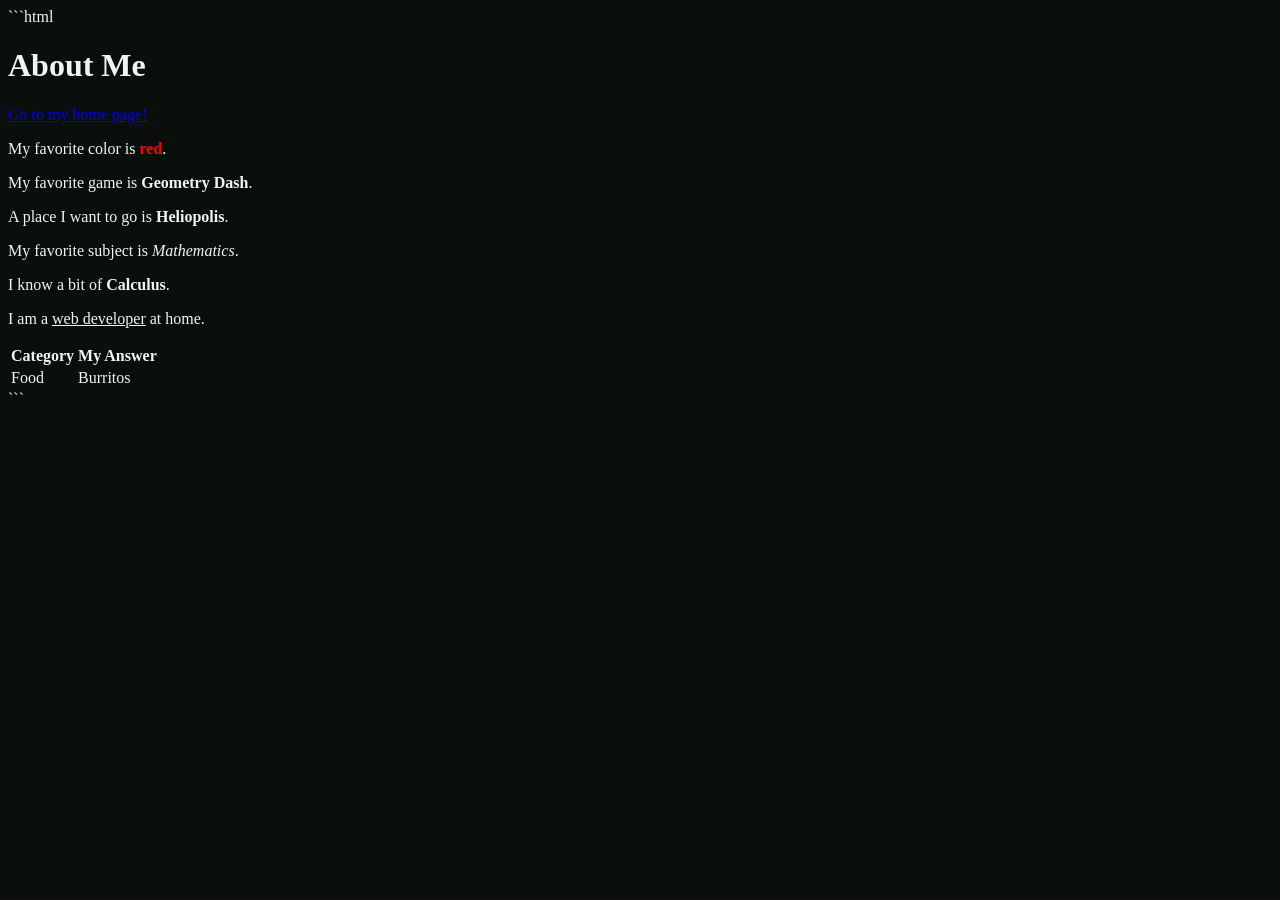
==== about_me.html @ 6a78ab3f "Red is red" ====
```html
<!DOCTYPE html>
<html>
<head>
  <title>About Me</title>
  <link rel="stylesheet" href="style.css">
</head>

<body>
  <h1>About Me</h1>

  <p><a href="index.html">Go to my home page!</a></p>

  <p>My favorite color is <b style="color: red;">red</b>.</p>
  <p>My favorite game is <b>Geometry Dash</b>.</p>
  <p>A place I want to go is <b>Heliopolis</b>.</p>
  <p>My favorite subject is <i>Mathematics</i>.</p>
  <p>I know a bit of <b>Calculus</b>.</p>
  <p>I am a <u>web developer</u> at home.</p>

  <table>
    <tr>
      <th>Category</th>
      <th>My Answer</th>
    </tr>

    <tr>
      <td>Food</td>
      <td>Burritos</td>
    </tr>
  </table>

</body>
</html>
```
---- style.css ----
body {
  color: #F2F4F1;
  background-color: #0B0F0C;
  font-family: 'Times New Roman', Times, serif;
}

.subtitle {
  color: #B8C2B5;
  border: 2px solid #355C3A;
  padding: 20px;
  margin: auto;
  width: 300px;
}

#page-title {
  font-size: 48px;
  color: #6FAF5F;
}

#my-name {
  color: #F2F4F1;
  font-size: 80px;
}

.ant-image {
  width: 300px;
  height: auto;
  margin: 10px;
  border-radius: 8px;
  border: 2px solid #355C3A;
}
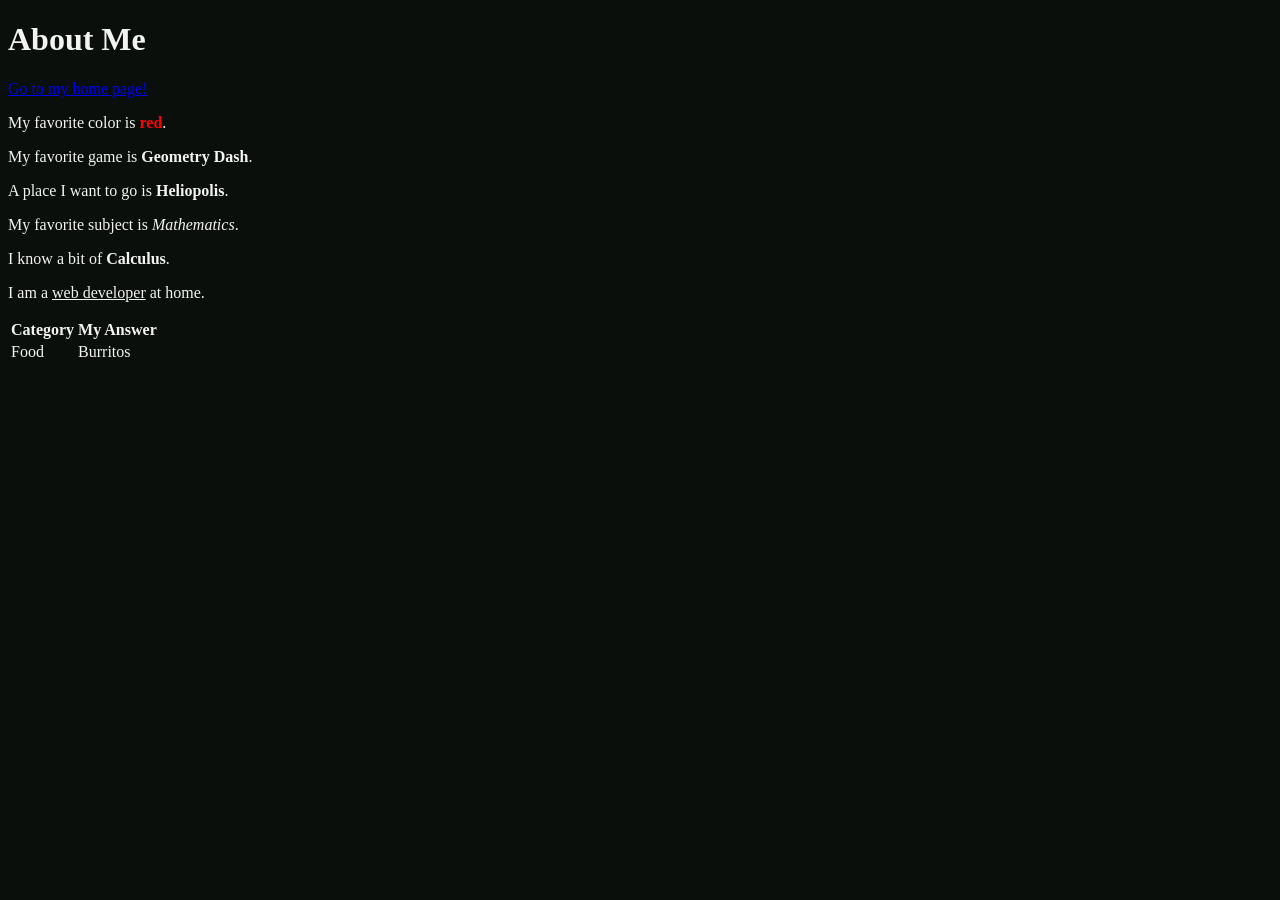
==== commit d37ad050: "End Beta" ====
--- a/about_me.html
+++ b/about_me.html
@@ -1,4 +1,3 @@
-```html
 <!DOCTYPE html>
 <html>
 <head>
@@ -31,5 +30,4 @@
   </table>
 
 </body>
-</html>
-```+</html>
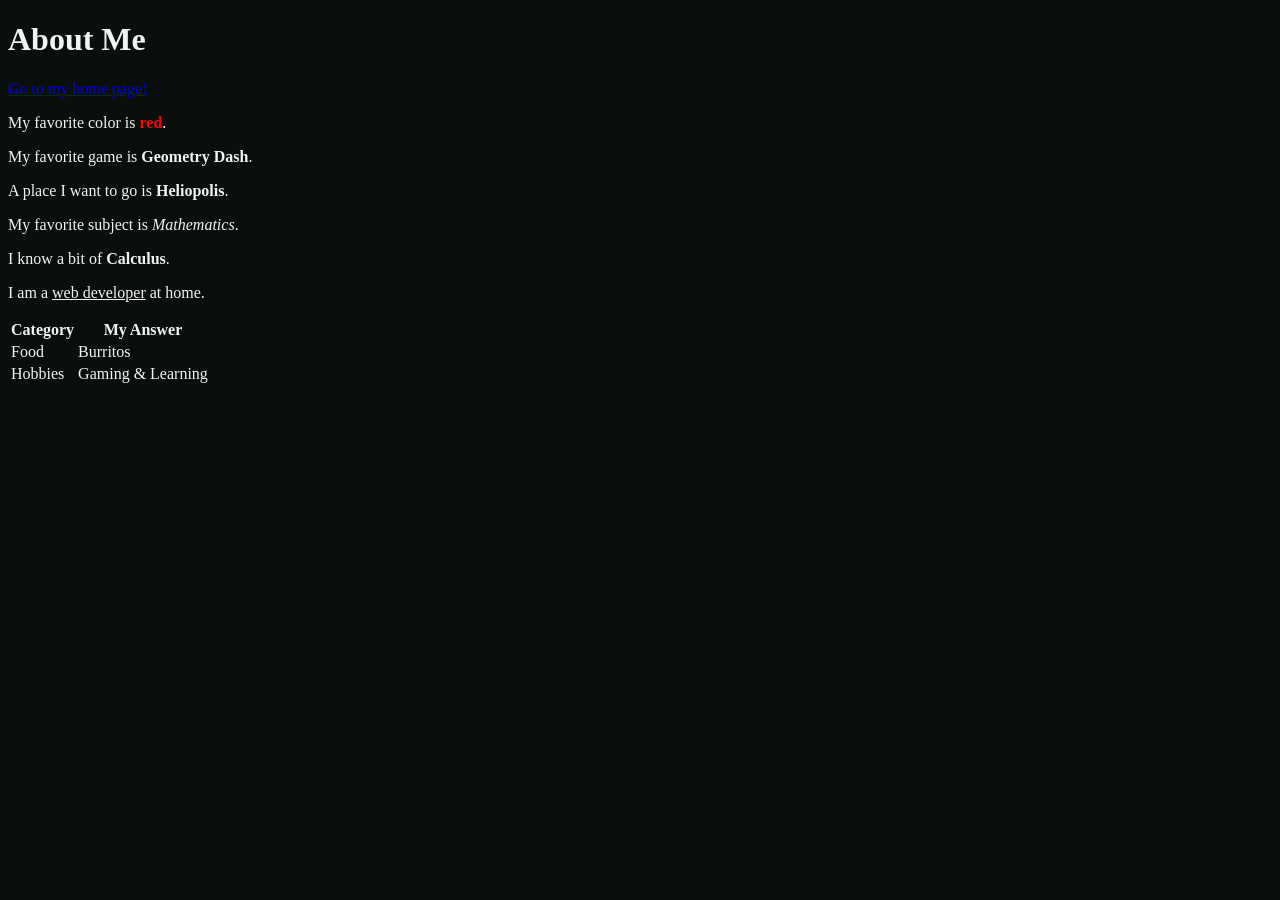
==== commit 0779665c: "More About Me" ====
--- a/about_me.html
+++ b/about_me.html
@@ -27,6 +27,11 @@
       <td>Food</td>
       <td>Burritos</td>
     </tr>
+
+    <tr>
+      <td>Hobbies</td>
+      <td>Gaming & Learning</td>
+    </tr>
   </table>
 
 </body>
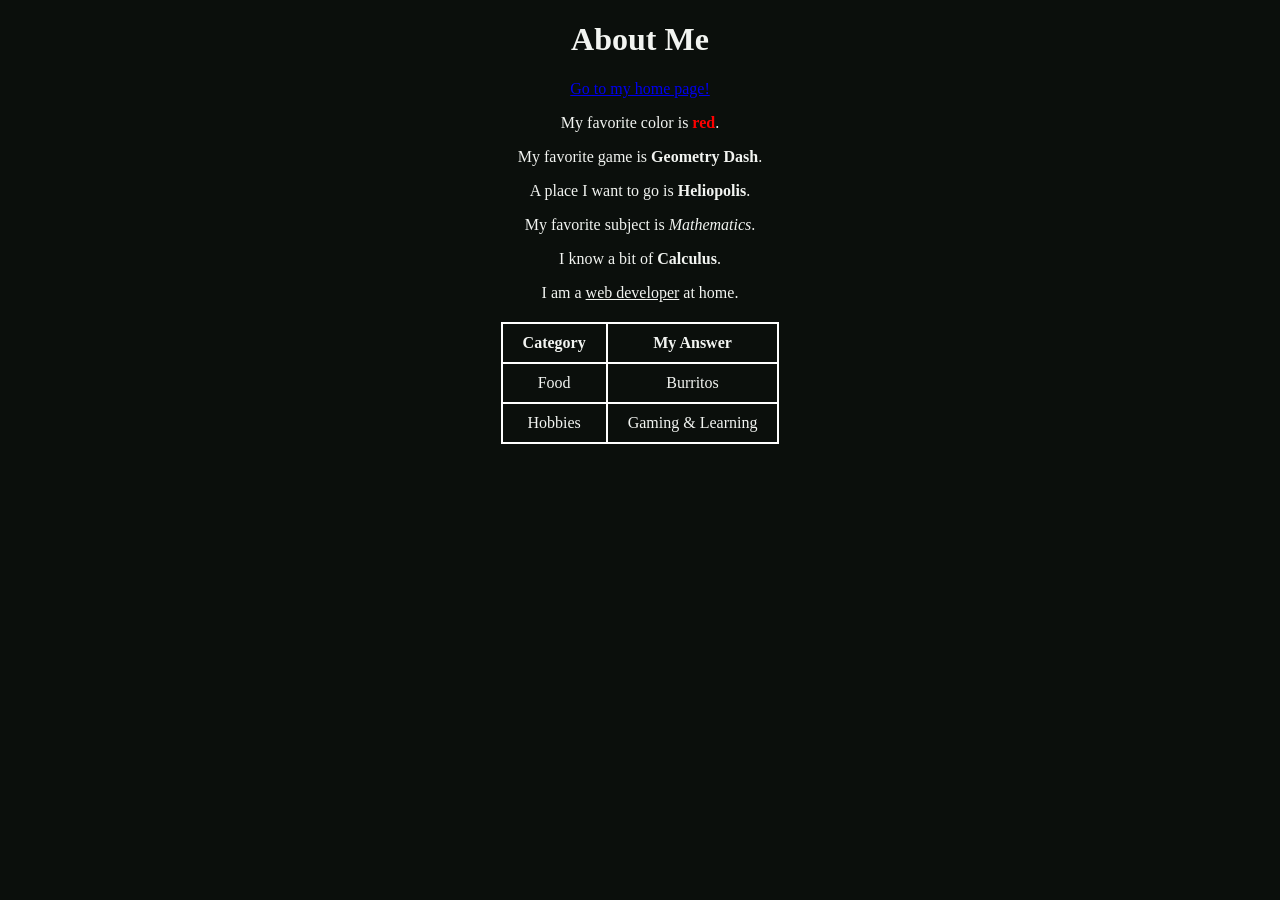
==== commit f924ff33: "More Indents" ====
--- a/about_me.html
+++ b/about_me.html
@@ -1,38 +1,38 @@
 <!DOCTYPE html>
 <html>
-<head>
-  <title>About Me</title>
-  <link rel="stylesheet" href="style.css">
-</head>
+  <head>
+   <title>About Me</title>
+   <link rel="stylesheet" href="style.css">
+  </head>
 
-<body>
-  <h1>About Me</h1>
+  <body>
+    <h1>About Me</h1>
 
-  <p><a href="index.html">Go to my home page!</a></p>
+    <p><a href="index.html">Go to my home page!</a></p>
 
-  <p>My favorite color is <b style="color: red;">red</b>.</p>
-  <p>My favorite game is <b>Geometry Dash</b>.</p>
-  <p>A place I want to go is <b>Heliopolis</b>.</p>
-  <p>My favorite subject is <i>Mathematics</i>.</p>
-  <p>I know a bit of <b>Calculus</b>.</p>
-  <p>I am a <u>web developer</u> at home.</p>
+   <p>My favorite color is <b style="color: red;">red</b>.</p>
+    <p>My favorite game is <b>Geometry Dash</b>.</p>
+   <p>A place I want to go is <b>Heliopolis</b>.</p>
+   <p>My favorite subject is <i>Mathematics</i>.</p>
+   <p>I know a bit of <b>Calculus</b>.</p>
+   <p>I am a <u>web developer</u> at home.</p>
 
-  <table>
-    <tr>
-      <th>Category</th>
-      <th>My Answer</th>
-    </tr>
+   <table>
+      <tr>
+        <th>Category</th>
+       <th>My Answer</th>
+     </tr>
 
-    <tr>
-      <td>Food</td>
-      <td>Burritos</td>
-    </tr>
+     <tr>
+       <td>Food</td>
+       <td>Burritos</td>
+     </tr>
 
-    <tr>
-      <td>Hobbies</td>
-      <td>Gaming & Learning</td>
-    </tr>
-  </table>
+     <tr>
+       <td>Hobbies</td>
+       <td>Gaming & Learning</td>
+     </tr>
+   </table>
 
-</body>
+  </body>
 </html>
--- a/style.css
+++ b/style.css
@@ -2,6 +2,7 @@
   color: #F2F4F1;
   background-color: #0B0F0C;
   font-family: 'Times New Roman', Times, serif;
+  text-align: center;
 }
 
 .subtitle {
@@ -28,4 +29,15 @@
   margin: 10px;
   border-radius: 8px;
   border: 2px solid #355C3A;
+}
+
+table {
+  margin: 20px auto;
+  border-collapse: collapse;
+}
+
+th, td {
+  border: 2px solid white;
+  padding: 10px 20px;
+  text-align: center;
 }
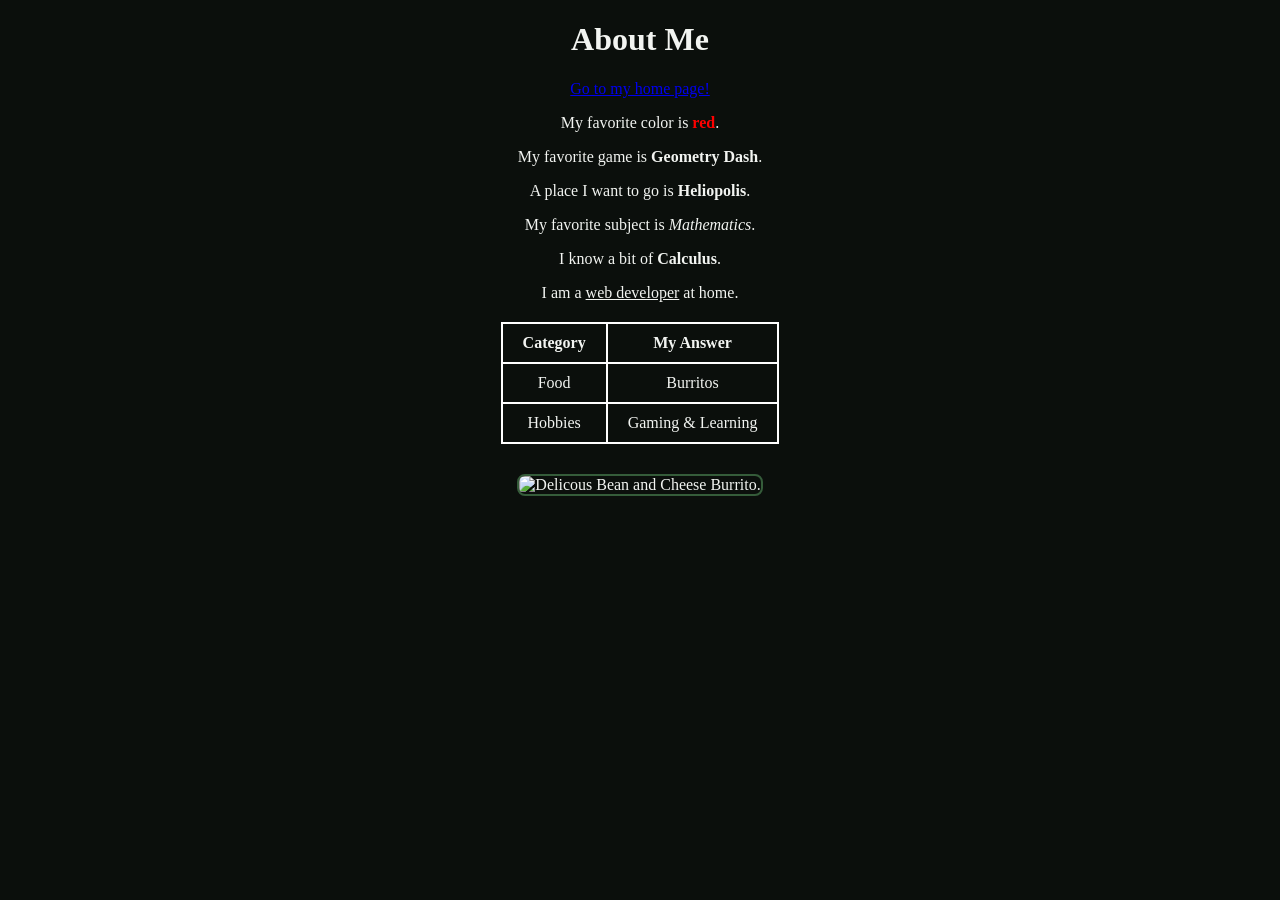
==== commit e1f29176: "Bean and Cheese Burrito Image" ====
--- a/about_me.html
+++ b/about_me.html
@@ -34,5 +34,9 @@
      </tr>
    </table>
 
+      <img class="ant-image"
+        src="https://imgs.search.brave.com/TaUwEcqgIAxDVajlLfMFu6oaWodKdYASDvuyAsS4RXg/rs:fit:860:0:0:0/g:ce/aHR0cHM6Ly93d3cu/c2hlbGlrZXNmb29k/LmNvbS93cC1jb250/ZW50L3VwbG9hZHMv/MjAyNS8wMi9CZWFu/LWFuZC1DaGVlc2Ut/QnVycml0b3MtNjEx/My5qcGc"
+        alt="Delicous Bean and Cheese Burrito.">
+
   </body>
 </html>
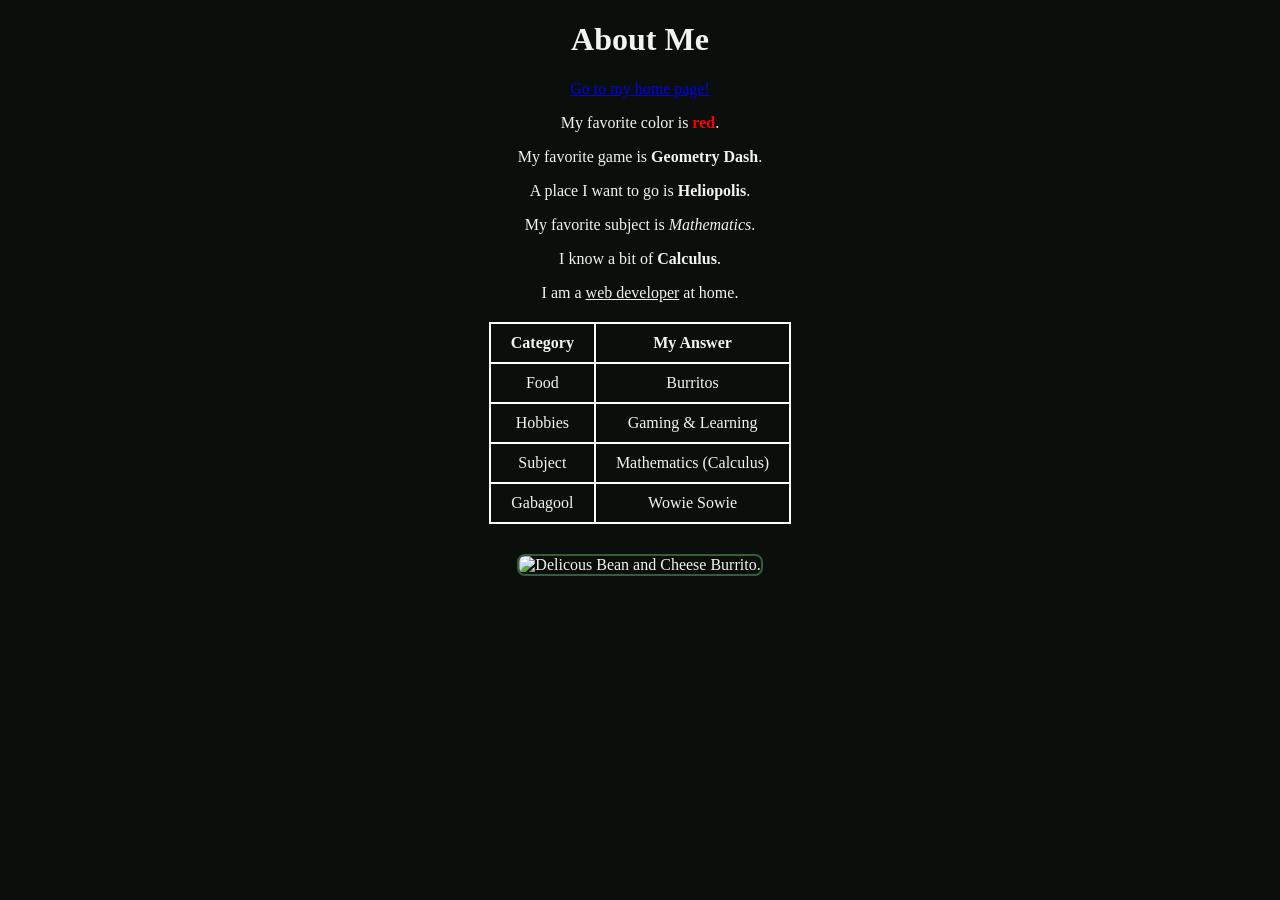
==== commit 7d37c87a: "More about me" ====
--- a/about_me.html
+++ b/about_me.html
@@ -32,6 +32,16 @@
        <td>Hobbies</td>
        <td>Gaming & Learning</td>
      </tr>
+
+     <tr>
+       <td>Subject</td>
+       <td>Mathematics (Calculus)</td>
+     </tr>
+
+     <tr>
+       <td>Gabagool</td>
+       <td>Wowie Sowie</td>
+     </tr>
    </table>
 
       <img class="ant-image"
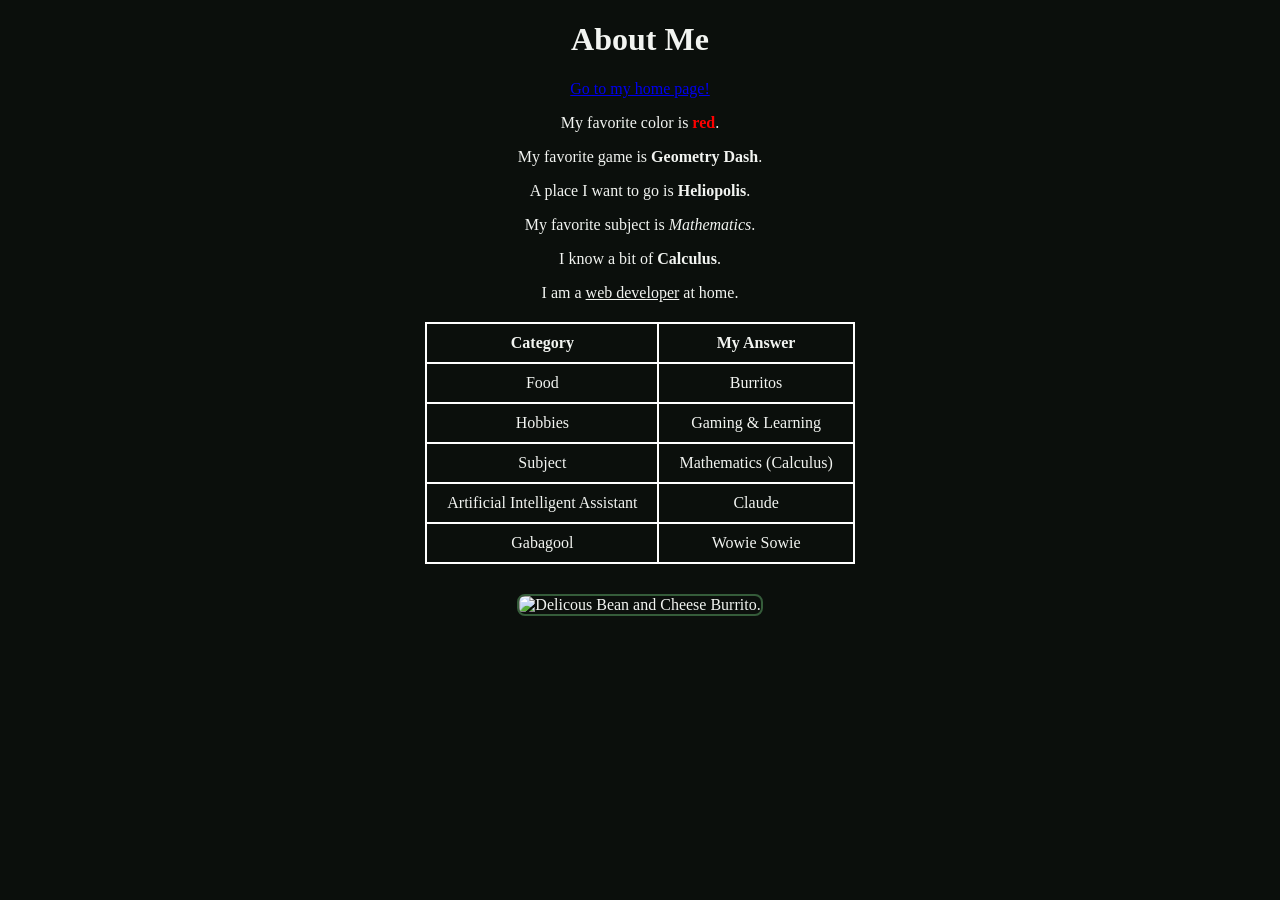
==== commit 3c0d62ea: "More about me" ====
--- a/about_me.html
+++ b/about_me.html
@@ -39,6 +39,11 @@
      </tr>
 
      <tr>
+       <td>Artificial Intelligent Assistant</td>
+       <td>Claude</td>
+     </tr>
+
+     <tr>
        <td>Gabagool</td>
        <td>Wowie Sowie</td>
      </tr>
--- a/style.css
+++ b/style.css
@@ -40,4 +40,28 @@
   border: 2px solid white;
   padding: 10px 20px;
   text-align: center;
+}
+
+.monakaiimage {
+  width: 300px;
+  height: auto;
+  margin: 10px;
+  border-radius: 8px;
+  border: 2px smooth #f70052;
+}
+
+.neon-image {
+  width: 300px;
+  height: auto;
+  margin: 10px;
+  border-radius: 8px;
+  border: 2px smooth #8cf700;
+}
+
+.mono-image {
+  width: 300px;
+  height: auto;
+  margin: 10px;
+  border-radius: 8px;
+  border: 2px smooth #FFFFFF;
 }
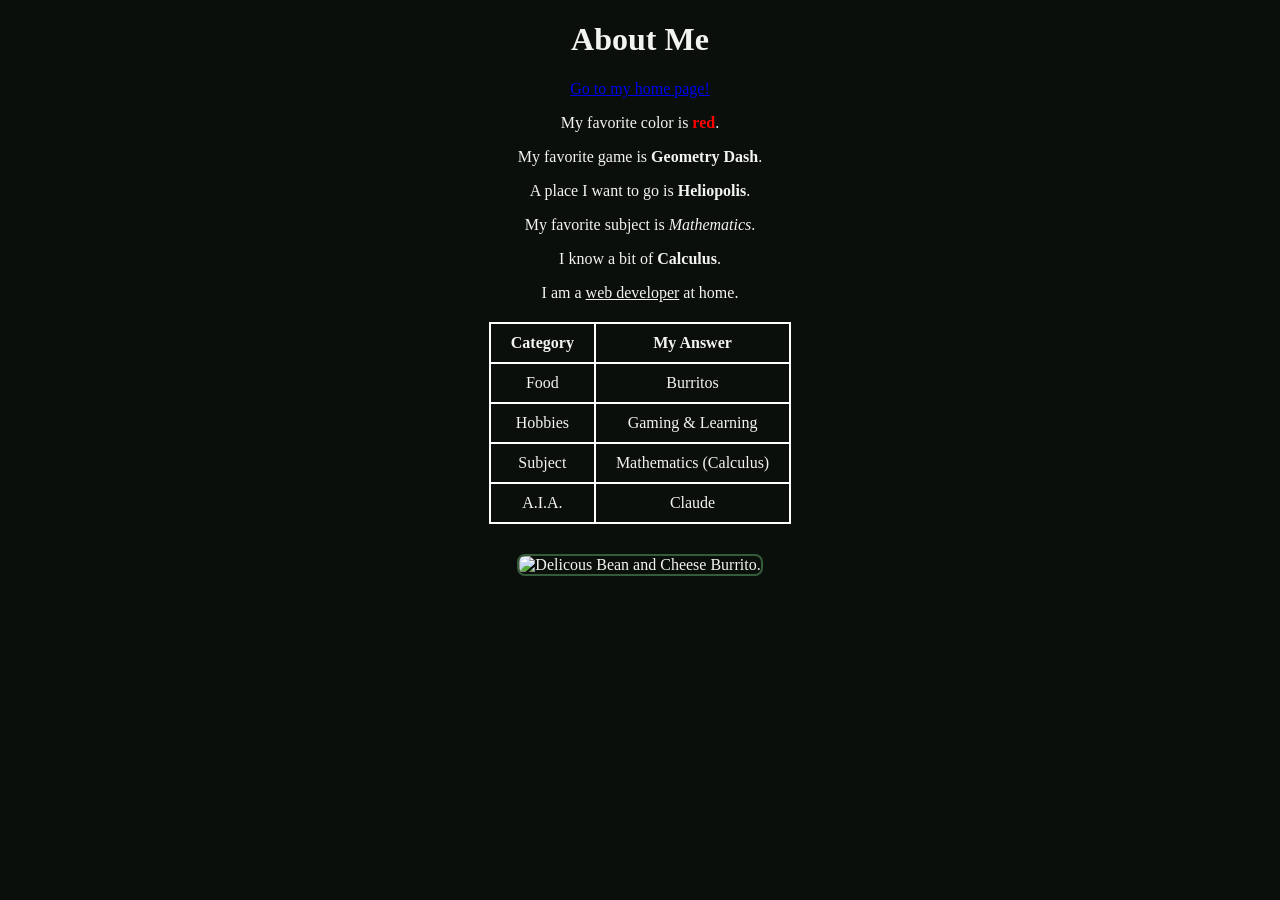
==== commit c65a98c5: "Less about me" ====
--- a/about_me.html
+++ b/about_me.html
@@ -39,13 +39,8 @@
      </tr>
 
      <tr>
-       <td>Artificial Intelligent Assistant</td>
+       <td>A.I.A.</td>
        <td>Claude</td>
-     </tr>
-
-     <tr>
-       <td>Gabagool</td>
-       <td>Wowie Sowie</td>
      </tr>
    </table>
 
